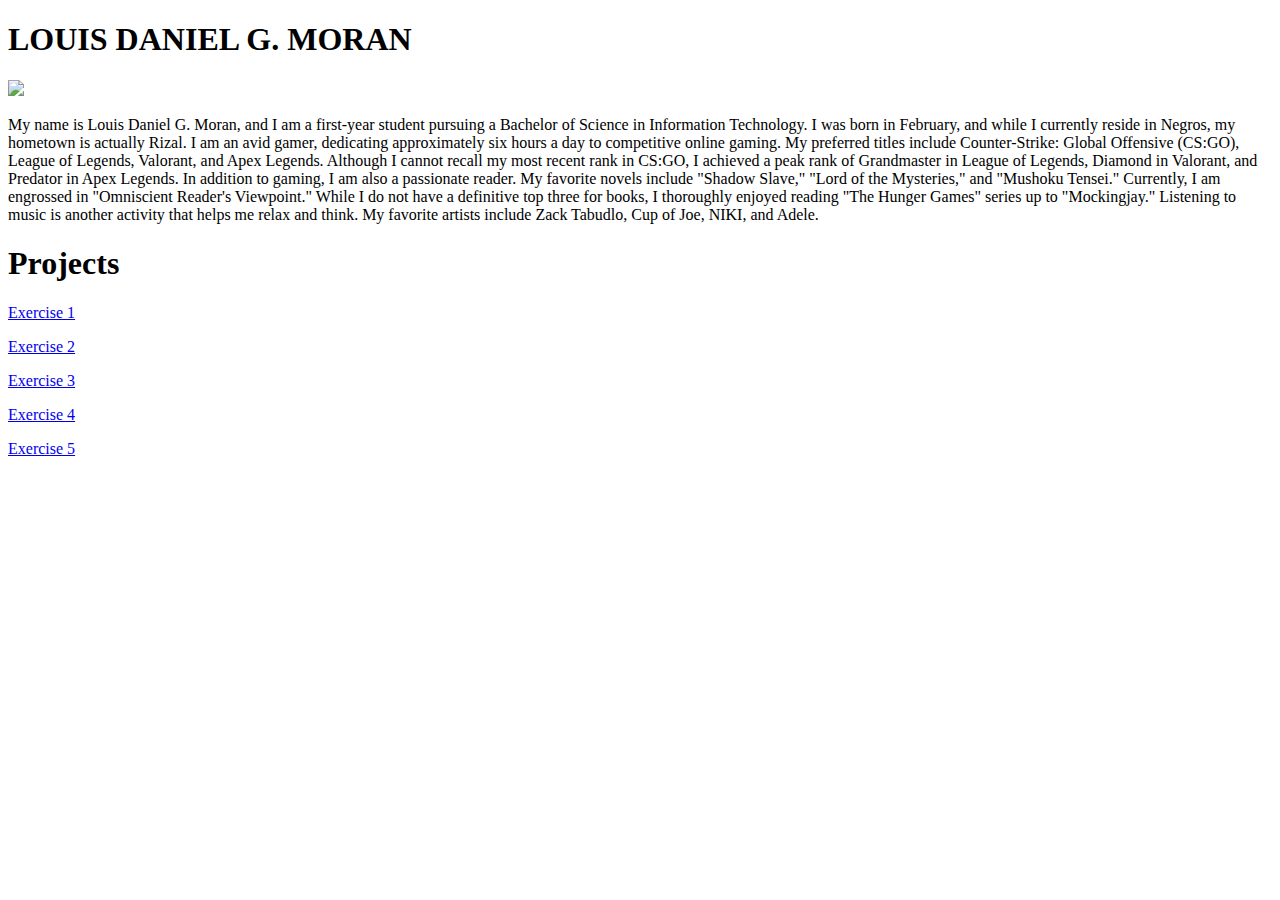
==== index.html @ bfbe04b4 "index.html" ====
<!DOCTYPE html>
<html lang="en">

<head>
    <meta charset="UTF-8">
    <meta name="viewport" content="width=device-width, initial-scale=1.0">
    <title>Midterm Project</title>
    <link rel="stylesheet" type="text/css" href="format.css"> 
	
</head>

<body>
    <div class="parallax1">
		<h1 class="name">LOUIS DANIEL G. MORAN</h2>
	</div> 
    

        <div class="Introduction">
			<img src="daniel.jpg" class="img">
			
            <p>My name is Louis Daniel G. Moran, and I am a first-year student pursuing a Bachelor of Science in Information Technology. I was born in February, and while I currently reside in Negros, my hometown is actually Rizal.

I am an avid gamer, dedicating approximately six hours a day to competitive online gaming. My preferred titles include Counter-Strike: Global Offensive (CS:GO), League of Legends, Valorant, and Apex Legends. Although I cannot recall my most recent rank in CS:GO, I achieved a peak rank of Grandmaster in League of Legends, Diamond in Valorant, and Predator in Apex Legends.

In addition to gaming, I am also a passionate reader. My favorite novels include "Shadow Slave," "Lord of the Mysteries," and "Mushoku Tensei." Currently, I am engrossed in "Omniscient Reader's Viewpoint." While I do not have a definitive top three for books, I thoroughly enjoyed reading "The Hunger Games" series up to "Mockingjay."

Listening to music is another activity that helps me relax and think. My favorite artists include Zack Tabudlo, Cup of Joe, NIKI, and Adele.
	    </p>
		
		    <h1 class="projects">Projects</h2>
		</div> 

        <div class="footer">
			<a class="link" href="E1.html"> Exercise 1</p></a>
			<a class="link" href="E2.html"> Exercise 2</p></a>
			<a class="link" href="E3.html"> Exercise 3</p></a>
			<a class="link" href="E4.html"> Exercise 4</p></a>
			<a class="link" href="E5.html"> Exercise 5</p></a>
        </div>
		
    </div>

    
</body>

</html>
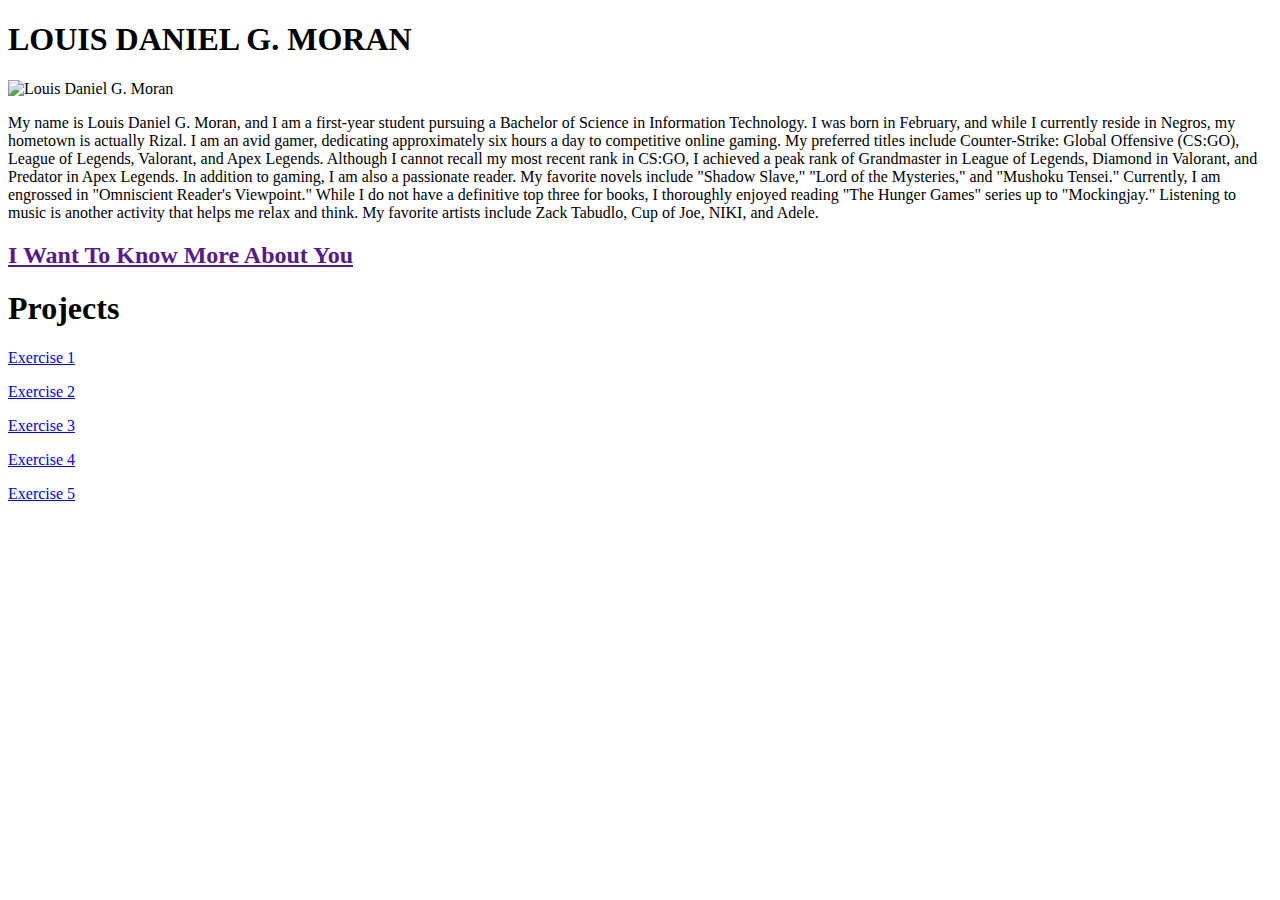
==== commit 12cb7a86: "index.html" ====
--- a/index.html
+++ b/index.html
@@ -13,20 +13,29 @@
     <div class="parallax1">
 		<h1 class="name">LOUIS DANIEL G. MORAN</h2>
 	</div> 
-    
+	
 
-        <div class="Introduction">
-			<img src="daniel.jpg" class="img">
-			
-            <p>My name is Louis Daniel G. Moran, and I am a first-year student pursuing a Bachelor of Science in Information Technology. I was born in February, and while I currently reside in Negros, my hometown is actually Rizal.
+       <div class="container">
+	   
+			<div class="introduction">
+	
+        <img src="daniel.jpg" class="img" alt="Louis Daniel G. Moran">
+		
+        <p>
+            My name is Louis Daniel G. Moran, and I am a first-year student pursuing a Bachelor of Science in Information Technology. I was born in February, and while I currently reside in Negros, my hometown is actually Rizal.
 
-I am an avid gamer, dedicating approximately six hours a day to competitive online gaming. My preferred titles include Counter-Strike: Global Offensive (CS:GO), League of Legends, Valorant, and Apex Legends. Although I cannot recall my most recent rank in CS:GO, I achieved a peak rank of Grandmaster in League of Legends, Diamond in Valorant, and Predator in Apex Legends.
+            I am an avid gamer, dedicating approximately six hours a day to competitive online gaming. My preferred titles include Counter-Strike: Global Offensive (CS:GO), League of Legends, Valorant, and Apex Legends. Although I cannot recall my most recent rank in CS:GO, I achieved a peak rank of Grandmaster in League of Legends, Diamond in Valorant, and Predator in Apex Legends.
 
-In addition to gaming, I am also a passionate reader. My favorite novels include "Shadow Slave," "Lord of the Mysteries," and "Mushoku Tensei." Currently, I am engrossed in "Omniscient Reader's Viewpoint." While I do not have a definitive top three for books, I thoroughly enjoyed reading "The Hunger Games" series up to "Mockingjay."
+            In addition to gaming, I am also a passionate reader. My favorite novels include "Shadow Slave," "Lord of the Mysteries," and "Mushoku Tensei." Currently, I am engrossed in "Omniscient Reader's Viewpoint." While I do not have a definitive top three for books, I thoroughly enjoyed reading "The Hunger Games" series up to "Mockingjay."
 
-Listening to music is another activity that helps me relax and think. My favorite artists include Zack Tabudlo, Cup of Joe, NIKI, and Adele.
-	    </p>
+            Listening to music is another activity that helps me relax and think. My favorite artists include Zack Tabudlo, Cup of Joe, NIKI, and Adele.
+        </p>
 		
+			</div>
+			<a class="main" href=""><h2>I Want To Know More About You</h2></a>
+        </div>
+		
+		<div class="parallax2">
 		    <h1 class="projects">Projects</h2>
 		</div> 
 
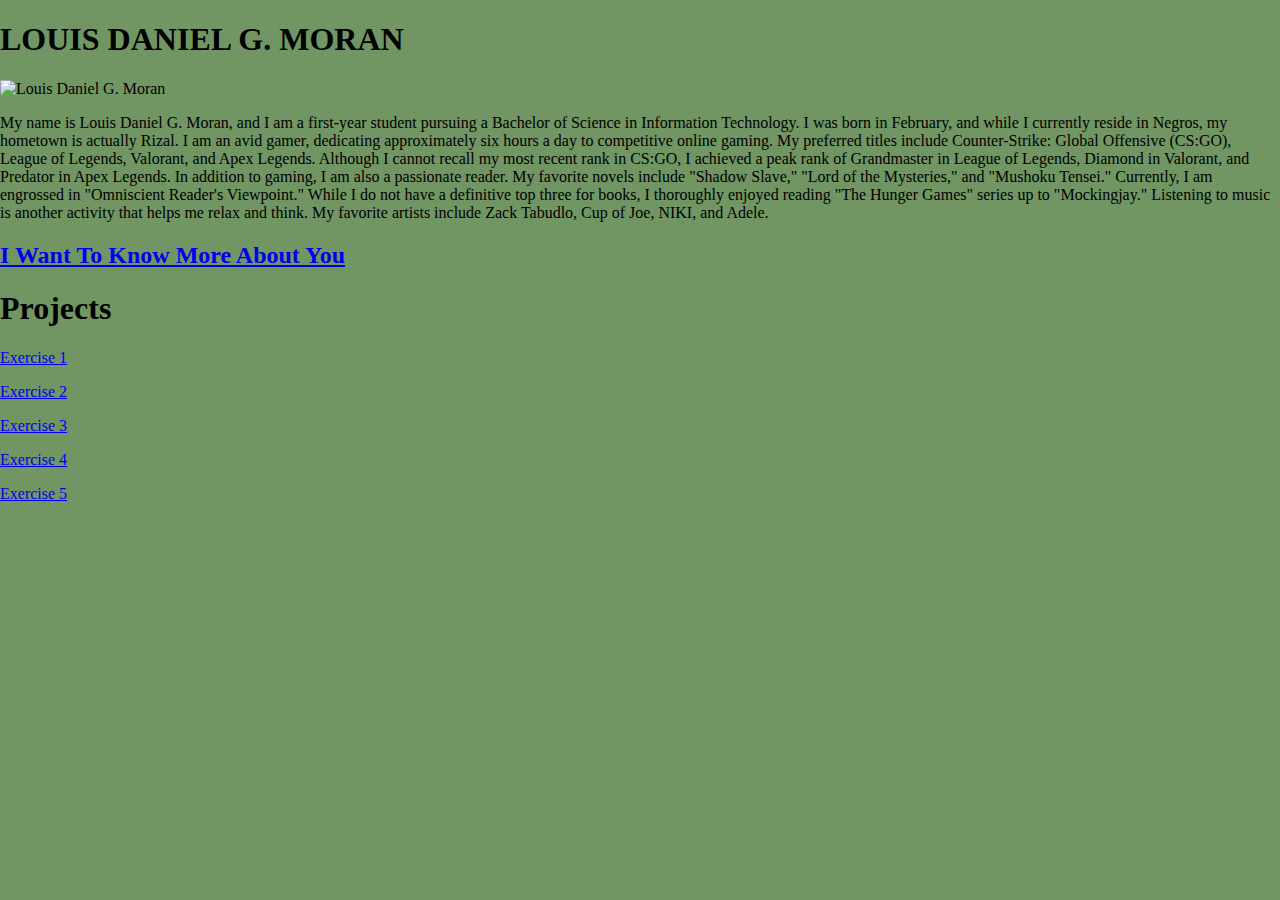
==== commit eaa45e0f: "Update index.html" ====
--- a/index.html
+++ b/index.html
@@ -1,3 +1,4 @@
+
 <!DOCTYPE html>
 <html lang="en">
 
@@ -32,7 +33,7 @@
         </p>
 		
 			</div>
-			<a class="main" href=""><h2>I Want To Know More About You</h2></a>
+			<a class="main" href="form.html"><h2>I Want To Know More About You</h2></a>
         </div>
 		
 		<div class="parallax2">
--- a/format.css
+++ b/format.css
@@ -0,0 +1,159 @@
+html
+{
+	scroll-behavior: smooth;
+}
+	
+
+body 
+{
+    margin: 0;
+	padding: 0;
+	background-color:	#719664;
+	
+}  
+
+.parallax1 
+{
+     background-image: url('https://Blacklotus2427.github.io/mainpage.jpg);
+    height: 100vh; 
+	width: 100%;
+    background-attachment: fixed;
+    background-position: center;
+    background-repeat: no-repeat;
+    background-size: cover;
+    display: flex;
+    justify-content: center;
+    align-items: center;
+    color: white; 
+}
+
+
+.parallax2 
+{
+	background-image: url('https://images.pexels.com/photos/807598/pexels-photo-807598.jpeg');
+    height: 100vh; 
+	width: 100%;
+    background-attachment: fixed;
+    background-position: center;
+    background-repeat: no-repeat;
+    background-size: cover;
+    display: flex;
+    justify-content: center;
+    align-items: center;
+    color: white; 
+}
+
+.container {
+    display: flex; 
+    margin: 20px 0; 
+}
+
+.img
+{
+    border: 3px solid black;
+    width: 300px; 
+    height: 305px; 
+    margin-right: 20px; 
+}
+
+.name
+{
+    text-align: center;
+    margin: 40px 0;
+    border-width: 3px; 
+    border-style: groove; 
+    border-color: white; 
+    padding: 40px; 
+}
+
+.projects
+{
+	text-align: center;
+    margin: 40px 0;
+    border-width: 3px; 
+    border-style: groove; 
+    border-color: white; 
+    padding: 20px; 
+}
+
+
+.introduction {
+    display: flex;
+    align-items: flex-start;
+}
+
+.introduction p {
+    flex: 1;
+    font-style: italic;
+    font-size: 20px;
+    font-family: Monaco, monospace; 
+    text-align: left;
+}
+
+
+.footer 
+{
+    text-align: center;
+    margin: 20px 0;
+	background-color: beige;
+	height: 50px;
+	padding: 100px;
+	justify-content: center;
+	display: flex;
+	align-items: center;
+}
+
+
+h1 
+{
+    font-family:times new roman; 
+    font-size: 69px; 
+	
+}
+
+.main
+{
+	
+	font-size: 20px;
+	font-family: courier new;
+	color: #90AEAD;
+	text-decoration: none;
+	text-align: center;
+	
+}
+
+.main:hover
+{
+	text-decoration: underline;
+	color: #88B04B;
+}
+
+.link
+{
+	font-size: 30px;
+	font-family: courier new;
+	color: #90AEAD;
+	margin: 0 50px;
+	text-decoration: none;
+}
+
+.link:hover
+{
+	text-decoration: underline;
+	color: #88B04B;
+}
+
+@media (max-width: 768px) 
+{
+    h1 
+	{
+        font-size: 28px; 
+    }
+
+ 
+
+    .parallax1, .parallax2 {
+        height: 90vh; 
+    }
+}
+
